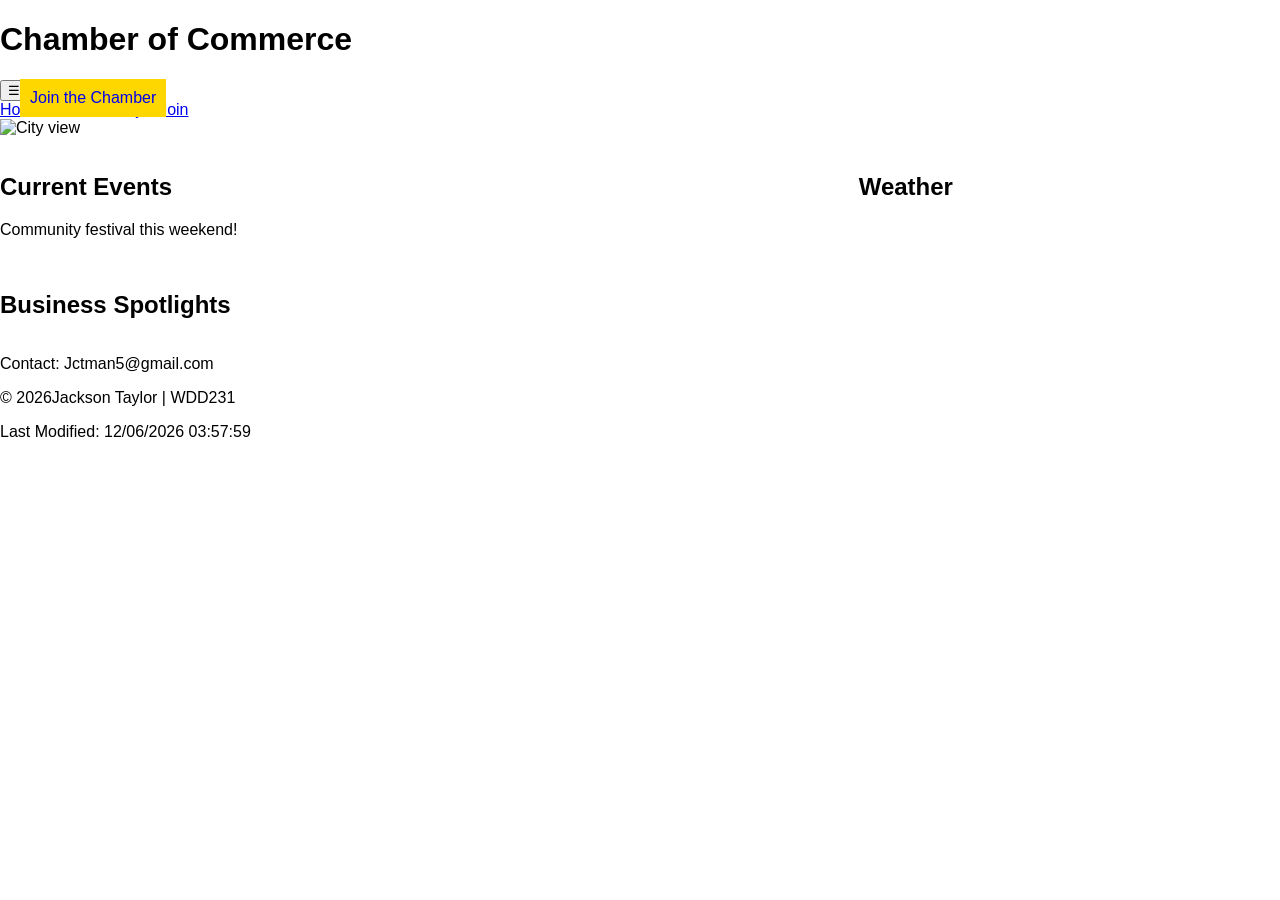
==== chamber/index.html @ 97fb7667 "week3" ====
<!DOCTYPE html>
<html lang="en">
<head>
    <meta charset="UTF-8">
    <meta name="viewport" content="width=device-width, initial-scale=1.0">
    <meta name="author" content="Jackson Taylor">
    <meta name="description" content="Chamber of Commerce page for businesses in Fredericksburg Virginia.">


    <meta property="og:title" content="Directory">
    <meta property="og:description" content="Local business directory for Fredericksburg Virginia">
    <meta property="og:image" content="https://jctman5.github.io/wdd231/chamber/images/Fredericksburg.jpg">
    <meta property="og:url" content="https://jctman5.github.io/wdd231/directory.html">

    <link rel="stylesheet" href="styles/small.css">
    <link rel="stylesheet" href="styles/larger.css">

    <link rel="icon" href="images/favicon.ico">
    
    <script src="scripts/directory.js" defer></script>
    <script src="scripts/date.js" defer></script>
    
    <title>Directory</title>
    <link href="https://fonts.googleapis.com/css2?family=Roboto:ital,wght@0,100..900;1,100..900&display=swap" rel="stylesheet">
    <link rel="preconnect" href="https://fonts.googleapis.com">
    <link rel="preconnect" href="https://fonts.gstatic.com" crossorigin>

    <script src="scripts/weather.js" defer></script>
    <script src="scripts/spotlight.js" defer></script>
</head>

<body>
    <header>
        <h1>Chamber of Commerce</h1>
        <button id="menu">☰</button>
    </header>
    
    <nav id="navMenu">
        <a href="#">Home</a>\
        <a href="directory.html">Directory</a>
        <a href="#">Join</a>
    </nav>

    <main>


    <section class="hero">
        <img src="images/hero.jpg" alt="City view">
        <a href="#" class="cta">Join the Chamber</a>
    </section>


    <section>
        <h2>Current Events</h2>
        <p>Community festival this weekend!</p>
    </section>


    <section id="weather">
        <h2>Weather</h2>
        <p id="temp"></p>
        <p id="desc"></p>
        <div id="forecast"></div>
    </section>


    <section>
        <h2>Business Spotlights</h2>
        <div id="spotlights"></div>
    </section>

</main>

<footer>
<p>Contact: Jctman5@gmail.com</p>
<p>© <span id="year"></span>Jackson Taylor | WDD231</p>
<p id="lastModified"></p>
</footer>
</body>
</html>
---- chamber/styles/small.css ----
body {
  font-family: Arial;
  margin: 0;
}

nav {
  display: none;
}

#members.grid {
  display: grid;
  grid-template-columns: 1fr;
  gap: 1rem;
}

#members.list {
  display: block;
}

#members section {
  border: 1px solid black;
  padding: 10px;
}

img {
  width: 100%;
}
.hero {
  position: relative;
}

.hero img {
  width: 100%;
}

.cta {
  position: absolute;
  bottom: 20px;
  left: 20px;
  background: gold;
  padding: 10px;
  text-decoration: none;
}

#spotlights {
  display: grid;
  gap: 1rem;
}
---- chamber/styles/larger.css ----
@media (min-width: 768px) {

nav {
  display: flex;
  gap: 1rem;
}

#members.grid {
  grid-template-columns: repeat(3, 1fr);
}
@media (min-width: 768px) {

main {
  display: grid;
  grid-template-columns: 2fr 1fr;
  gap: 1rem;
}

.hero {
  grid-column: span 2;
}

#spotlights {
  grid-template-columns: repeat(3, 1fr);
}

}
}
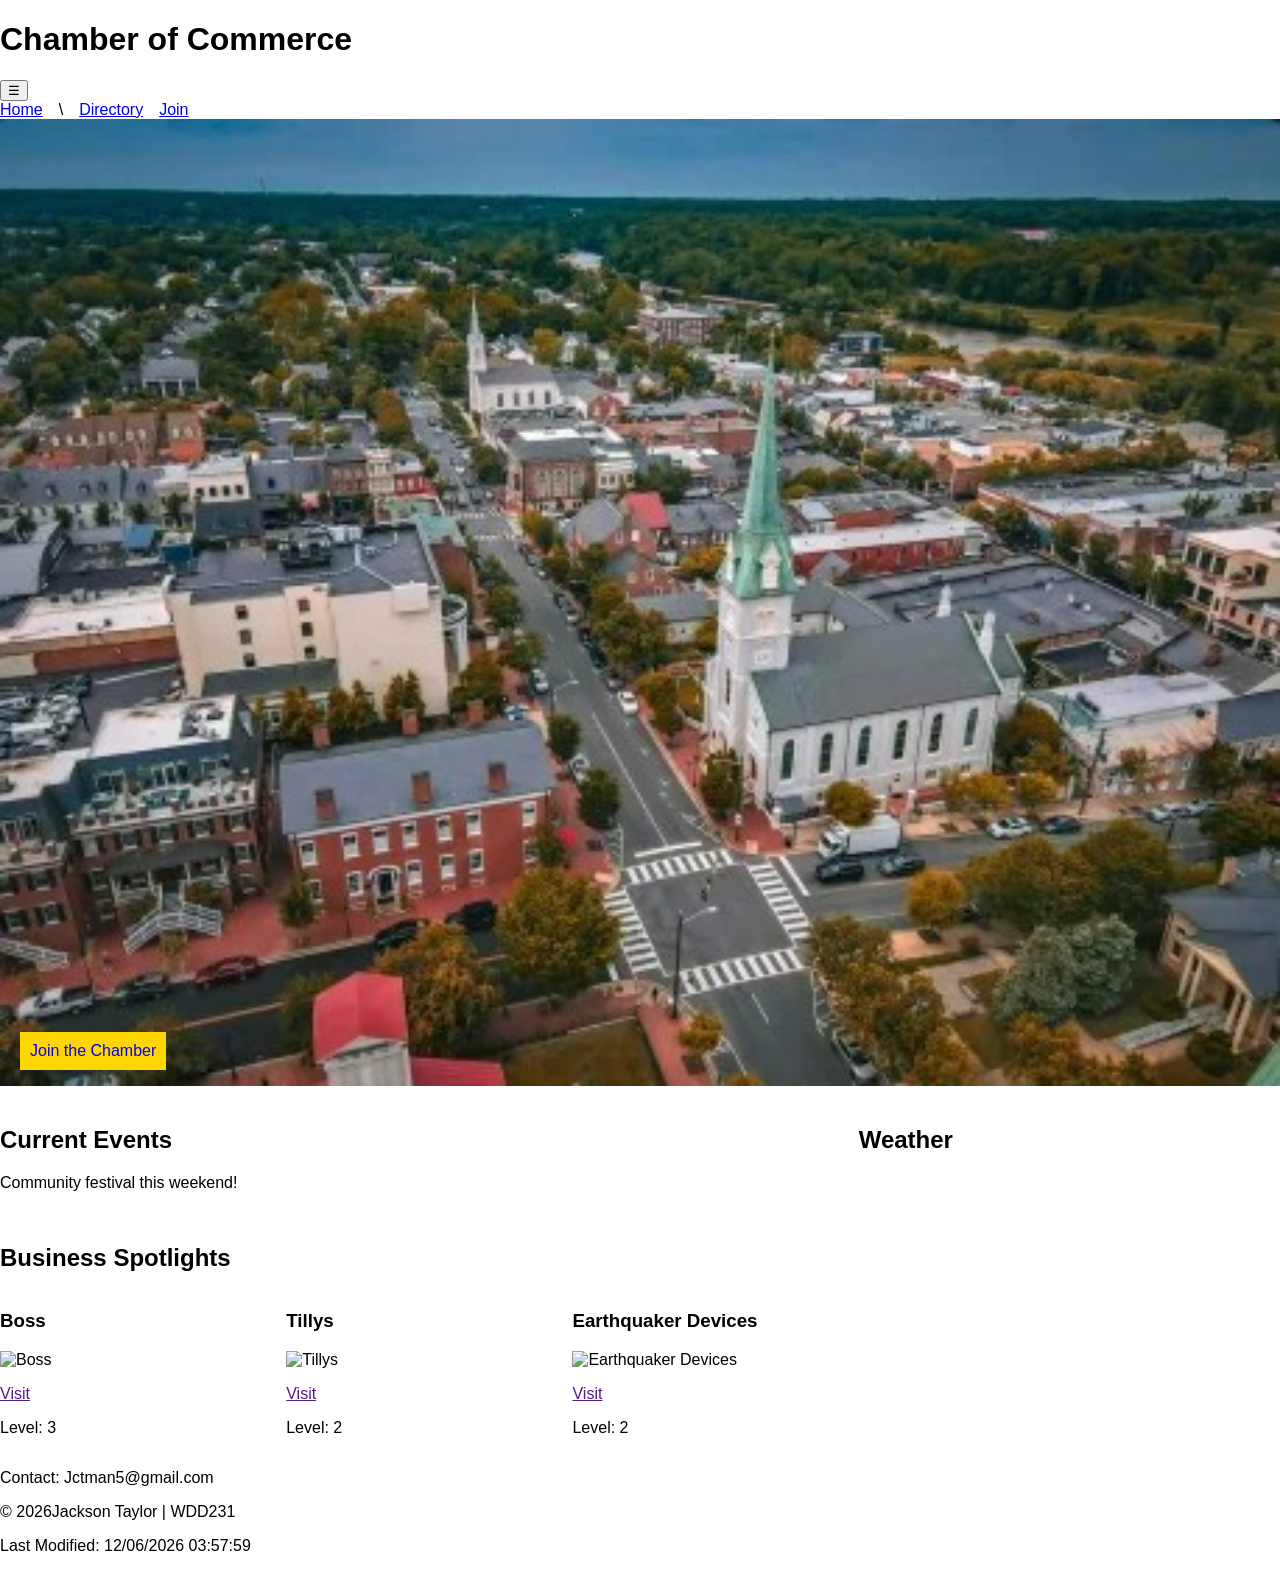
==== commit 1a1cbb3c: "week3hw" ====
--- a/chamber/index.html
+++ b/chamber/index.html
@@ -20,7 +20,7 @@
     <script src="scripts/directory.js" defer></script>
     <script src="scripts/date.js" defer></script>
     
-    <title>Directory</title>
+    <title>Chamber Home Page</title>
     <link href="https://fonts.googleapis.com/css2?family=Roboto:ital,wght@0,100..900;1,100..900&display=swap" rel="stylesheet">
     <link rel="preconnect" href="https://fonts.googleapis.com">
     <link rel="preconnect" href="https://fonts.gstatic.com" crossorigin>
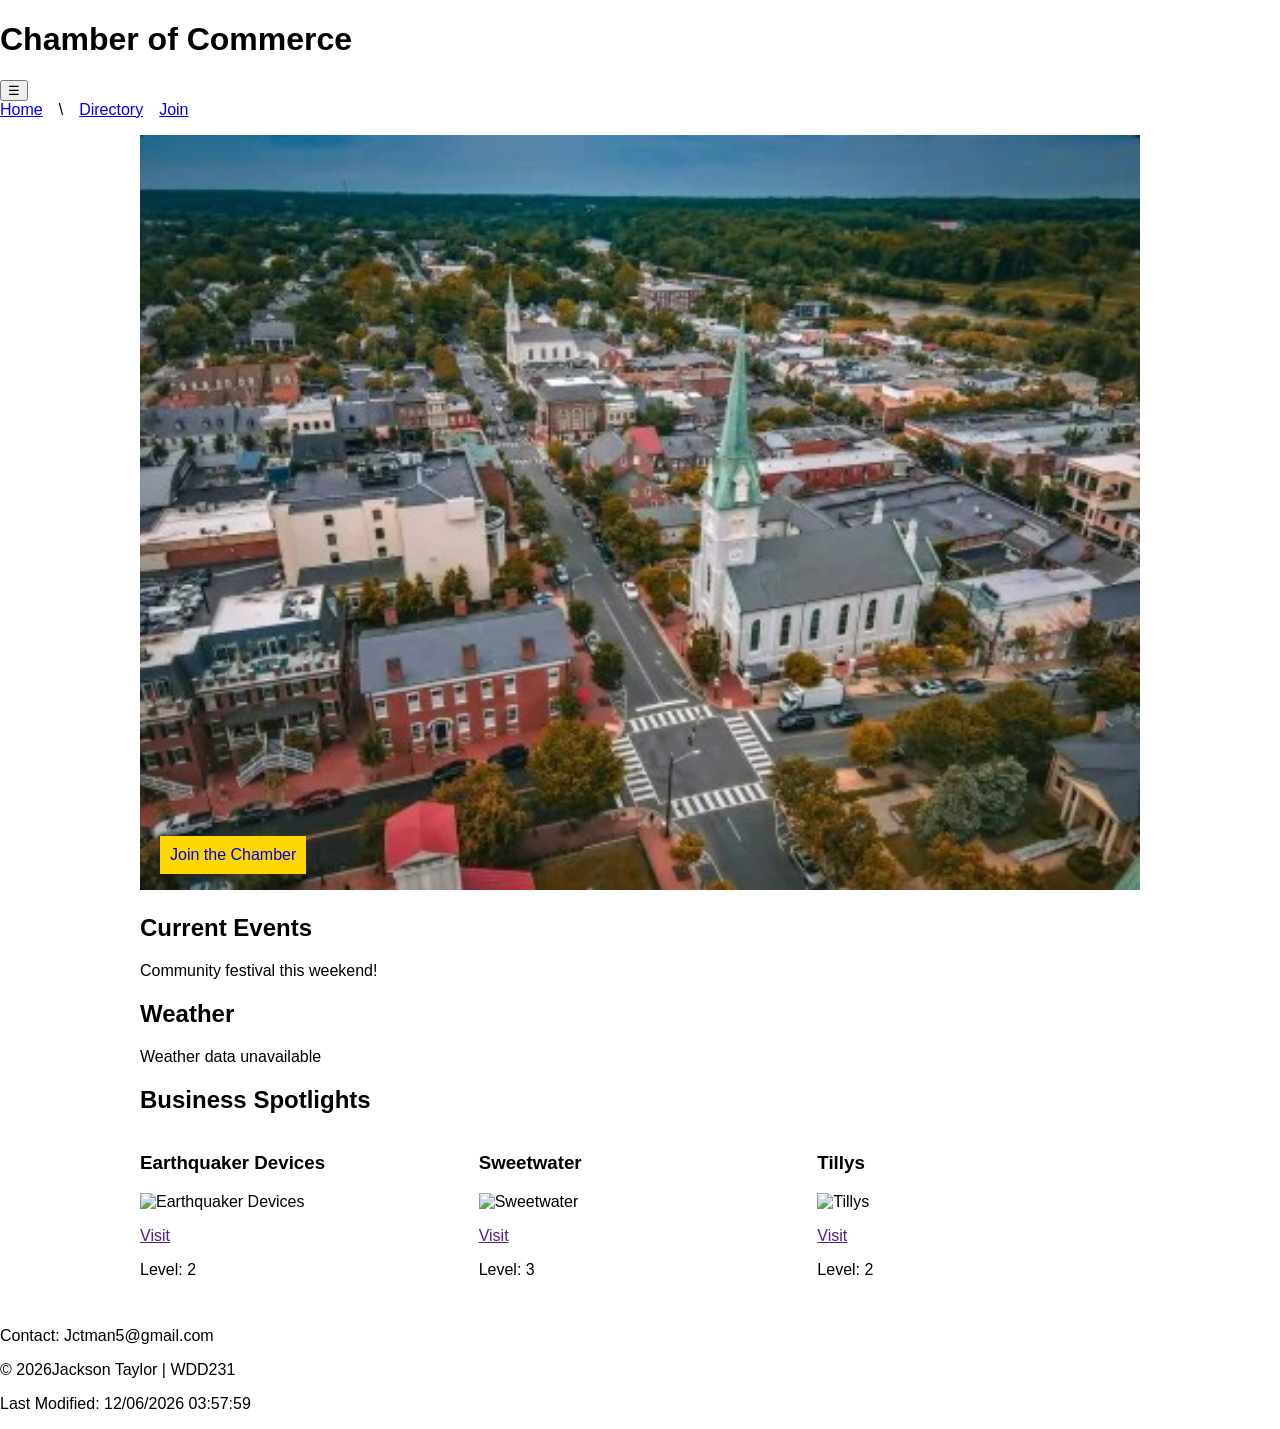
==== commit e2dd724a: "week04" ====
--- a/chamber/index.html
+++ b/chamber/index.html
@@ -36,9 +36,9 @@
     </header>
     
     <nav id="navMenu">
-        <a href="#">Home</a>\
+        <a href="index.html">Home</a>\
         <a href="directory.html">Directory</a>
-        <a href="#">Join</a>
+        <a href="join.html">Join</a>
     </nav>
 
     <main>
--- a/chamber/styles/small.css
+++ b/chamber/styles/small.css
@@ -45,4 +45,73 @@
 #spotlights {
   display: grid;
   gap: 1rem;
+}
+.join-container {
+  display: grid;
+  gap: 1rem;
+}
+
+.cards {
+  display: grid;
+  gap: 1rem;
+}
+
+.card {
+  padding: 1rem;
+  border: 1px solid #ccc;
+
+  opacity: 0;
+  transform: translateY(20px);
+  animation: fadeIn 1s forwards;
+}
+
+.card:nth-child(2) { animation-delay: 0.2s; }
+.card:nth-child(3) { animation-delay: 0.4s; }
+.card:nth-child(4) { animation-delay: 0.6s; }
+
+@keyframes fadeIn {
+  to {
+    opacity: 1;
+    transform: translateY(0);
+  }
+}
+
+@media (min-width: 768px) {
+  .join-container {
+    grid-template-columns: 2fr 1fr;
+  }
+}
+.results {
+  border: 1px solid #ccc;
+  padding: 1rem;
+  margin-top: 1rem;
+}
+
+.results p {
+  margin: 0.5rem 0;
+}
+form {
+  display: flex;
+  flex-direction: column;
+  gap: 1rem;
+}
+
+form label {
+  display: block;
+  font-weight: bold;
+}
+
+
+form input,
+form select,
+form textarea {
+  width: 100%;
+  padding: .6rem;
+  margin-top: .3rem;
+  box-sizing: border-box;
+}
+form {
+  background: #f9f9f9;
+  padding: 1.5rem;
+  border-radius: 8px;
 }
--- a/chamber/styles/larger.css
+++ b/chamber/styles/larger.css
@@ -1,28 +1,46 @@
 @media (min-width: 768px) {
 
-nav {
-  display: flex;
-  gap: 1rem;
+  nav {
+    display: flex;
+    gap: 1rem;
+  }
+
+  #members.grid {
+    grid-template-columns: repeat(3, 1fr);
+  }
+
+  main {
+    grid-template-columns: 2fr 1fr;
+    gap: 1rem;
+    max-width: 1000px;
+    margin: 0 auto;
+    padding: 1rem;
+  }
+
+  .hero {
+    grid-column: span 2;
+  }
+
+  #spotlights {
+    grid-template-columns: repeat(3, 1fr);
+  }
+  .join-container {
+  display: grid;
+  gap: 2rem;
 }
 
-#members.grid {
-  grid-template-columns: repeat(3, 1fr);
-}
 @media (min-width: 768px) {
-
-main {
-  display: grid;
-  grid-template-columns: 2fr 1fr;
-  gap: 1rem;
+  .join-container {
+    grid-template-columns: 2fr 1fr;
+  }
 }
 
-.hero {
-  grid-column: span 2;
+.join-container > * {
+  width: 100%;
 }
 
-#spotlights {
-  grid-template-columns: repeat(3, 1fr);
-}
-
+form {
+  width: 100%;
+  justify-self: stretch;
 }
 }
